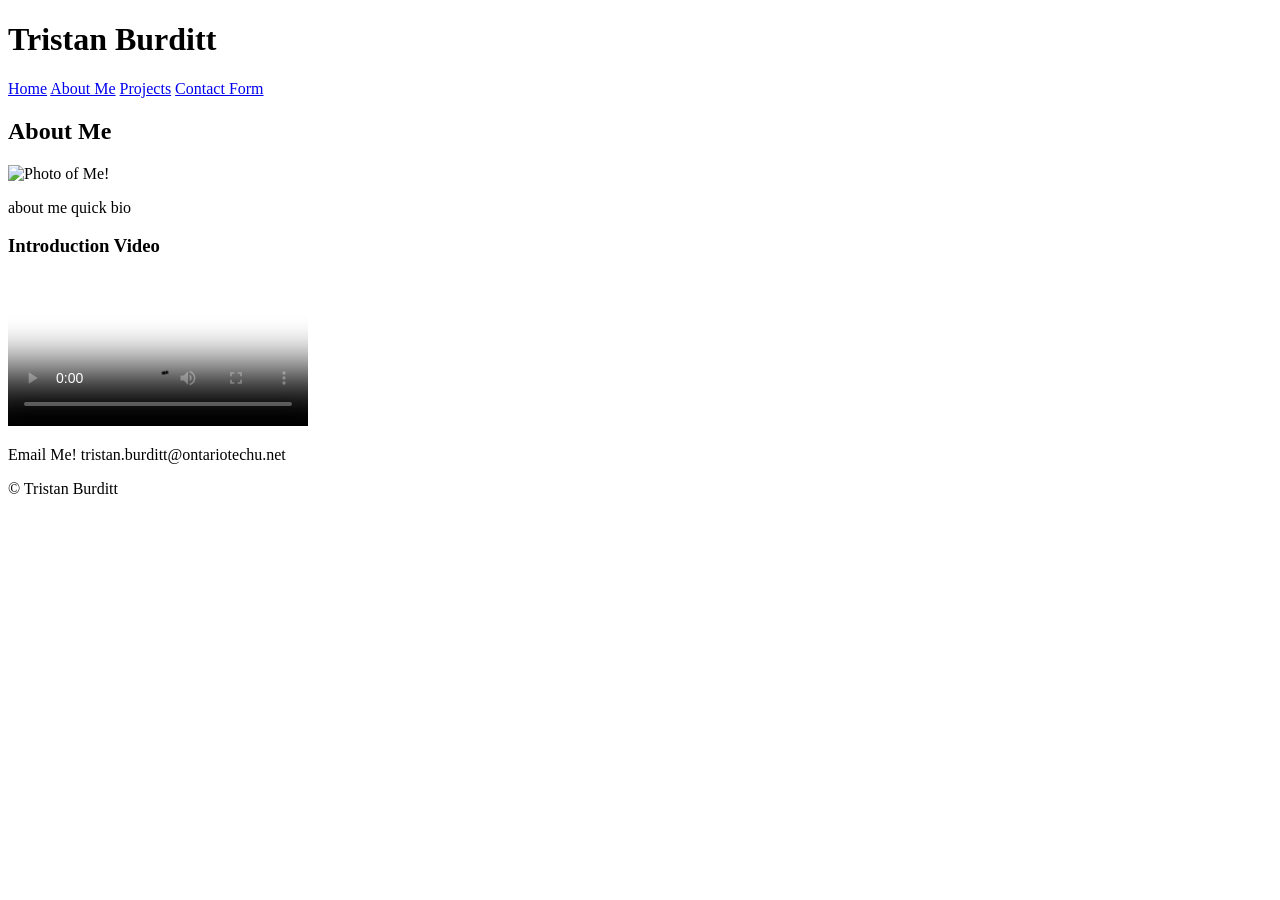
==== about.html @ fdf86336 "adding rest of HTML skeleton" ====
<!DOCTYPE html>
<html lang="en">
    <head>
        <meta charset="UTF-8">
        <meta name="viewport" content="width=device-width, initial-scale=1.0">
        <title>Projects - Tristan Burditt</title>
        <link rel="stylesheet" href="css/style.css">
        <link rel="stylesheet" href="css/tablet.css">
        <link rel="stylesheet" href="css/mobile.css">
    </head>

    <body>
        <h1> Tristan Burditt </h1>

        <nav aria-label="Navigation">
            <a href="index.html">Home</a>
            <a href="about.html">About Me</a>
            <a href="projects.html">Projects</a>
            <a href="contact.html">Contact Form</a>
        </nav>

        <main>
            <section class="about">
                <h2>About Me</h2>

                <img src="content/picture link" alt="Photo of Me!" class="profile-image">

                <p>
                    about me quick bio 

                </p>

                <h3>Introduction Video</h3>
                <video controls poster="content/video-poster" class="intro-video">
                    <source src="content/intro.mp4" type="video/mp4">
                    Your browser does not support HTML5 Video.
                </video>
            </section>
        </main>
        <footer>
            <p>Email Me! tristan.burditt@ontariotechu.net</p>
            <p>&copy; Tristan Burditt</p>
        </footer>
    </body>
</html>
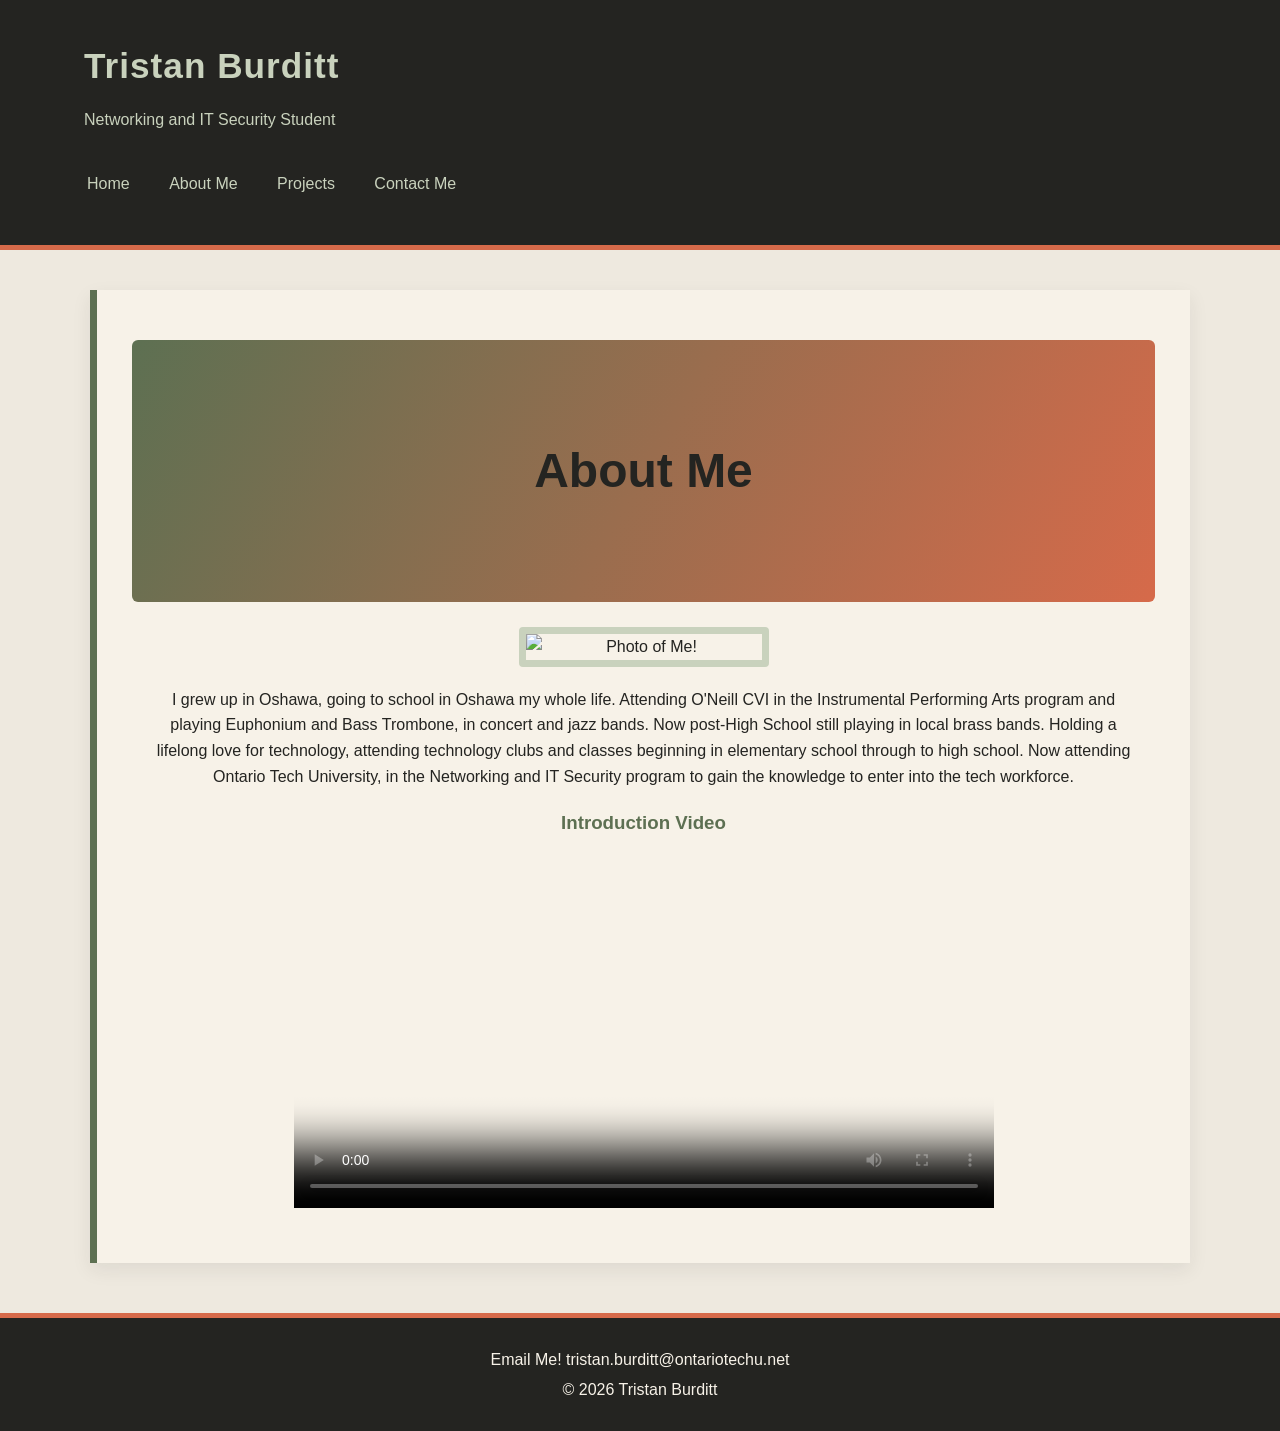
==== commit b4d729d5: "coherent and cohesive update" ====
--- a/about.html
+++ b/about.html
@@ -1,5 +1,12 @@
+<!--
+Tristan Burditt - 100982847
+Assignment 1
+Web & Script Programming
+about.html
+-->
 <!DOCTYPE html>
 <html lang="en">
+    <!--same head tag establishing site charteristics-->
     <head>
         <meta charset="UTF-8">
         <meta name="viewport" content="width=device-width, initial-scale=1.0">
@@ -10,36 +17,46 @@
     </head>
 
     <body>
-        <h1> Tristan Burditt </h1>
+        <!--same header/navbar containing page redirects-->
+        <header>
+            <h1> Tristan Burditt </h1>
+            <p>Networking and IT Security Student</p>
 
-        <nav aria-label="Navigation">
-            <a href="index.html">Home</a>
-            <a href="about.html">About Me</a>
-            <a href="projects.html">Projects</a>
-            <a href="contact.html">Contact Form</a>
-        </nav>
+            <nav aria-label="Navigation">
+                <a href="index.html">Home</a>
+                <a href="about.html">About Me</a>
+                <a href="projects.html">Projects</a>
+                <a href="contact.html">Contact Me</a>
+            </nav>
+        </header>
 
         <main>
             <section class="about">
-                <h2>About Me</h2>
+                <!--establishing banner-->
+                <div class="projects-banner">
+                    <h2>About Me</h2>
+                </div>
 
-                <img src="content/picture link" alt="Photo of Me!" class="profile-image">
+                <img src="content/image.JPG" alt="Photo of Me!" class="profile-image">
 
                 <p>
-                    about me quick bio 
+                    I grew up in Oshawa, going to school in Oshawa my whole life. Attending O'Neill CVI in the Instrumental Performing Arts program and playing 
+                    Euphonium and Bass Trombone, in concert and jazz bands. Now post-High School still playing in local brass bands. Holding a lifelong love for technology, attending technology clubs and classes beginning in elementary school through to high school. 
+                    Now attending Ontario Tech University, in the Networking and IT Security program to gain the knowledge to enter into the tech workforce.
 
                 </p>
 
                 <h3>Introduction Video</h3>
-                <video controls poster="content/video-poster" class="intro-video">
+                <video controls poster="content/video-poster.JPG" class="intro-video">
                     <source src="content/intro.mp4" type="video/mp4">
                     Your browser does not support HTML5 Video.
                 </video>
             </section>
         </main>
+        <!--same footer across the site containing email and copyright-->
         <footer>
             <p>Email Me! tristan.burditt@ontariotechu.net</p>
-            <p>&copy; Tristan Burditt</p>
+            <p>&copy; 2026 Tristan Burditt</p>
         </footer>
     </body>
 </html>
--- a/css/style.css
+++ b/css/style.css
@@ -0,0 +1,309 @@
+/* general page elements */
+* {
+    box-sizing: border-box;
+}
+
+html {
+    scroll-behavior: smooth;
+}
+
+body {
+    margin: 0;
+    font-family: Arial, Helvetica, sans-serif;
+    line-height: 1.6;
+    color: #242421;
+    background-color: #eee9df;
+}
+
+/*header/navbar*/
+
+header {
+    background-color: #242421;
+    color: #f7f2e8;
+    padding: 28px 5%;
+    border-bottom: 5px solid #d66a4a;
+}
+
+
+header h1 {
+    margin: 0;
+    font-size: 2.2rem;
+    letter-spacing: 1px;
+
+
+}
+
+header p {
+    margin: 3px 0 18px;
+    color: #c9d2bd
+}
+
+nav {
+    text-align: left;
+    padding: 8px;
+}
+
+nav a {
+    display: inline-block;
+    color: #c9d2bd;
+    text-decoration: none;
+    padding: 8px 14px;
+    margin: 3px 5px 3px 0;
+    border: 1px solid transparent;
+}
+
+nav a:hover, nav a:focus {
+    color:#242421;
+    background-color: #c9d2bd;
+    border-color: #c9d2bd
+
+}
+/* page layout */
+main {
+    width: 90%;
+    max-width: 1100px;
+    margin: 40px auto;
+}
+
+section {
+    margin-bottom: 35px;
+}
+
+body h1{
+    padding: 10px 20px;
+    color: #c9d2bd;
+}
+body p{
+    padding: 0px 20px;
+
+}
+
+
+h2{
+    font-size: 2rem;
+    padding: 75px 8%;
+    text-align: center;
+    border-radius: 8px;
+}
+
+h3 {
+    color: #5d7052;
+}
+
+.hero {
+    min-height: 420px;
+    padding: 75px 8%;
+    text-align: center;
+    border-radius: 8px;
+
+    /*linear gradient */
+
+    background: linear-gradient(
+        120deg
+        #c9d2bd
+        #eee9df 55%
+        #d66a4a
+    );
+
+    box-shadow: 0 10px 25px rgba(36, 36, 33, 0.12)
+}
+
+.hero h2 {
+    background: linear-gradient(120deg, #5d7052, #d66a4a);
+    font-size: 3rem;
+    margin-bottom: 10px;
+    
+}
+
+.hero p {
+    max-width: 650px;
+    margin: 0 auto 25px;
+    margin-top: 40px;
+    font-size: 1.15rem;
+}
+
+/* angled linear gradient on the submit button*/
+
+.projects-link {
+    margin: 28px 0 0;
+}
+
+.projects-link a:hover, .projects-link a:focus{
+    color: #5d7052;
+    border-bottom-color: #5d7052;
+}
+
+button {
+    display: inline-block;
+    padding: 11px 22px;
+    border: 0;
+    border-radius: 4px;
+    color: #fff;
+    background: linear-gradient(135deg, #5d7052, #d66a4a);
+    font-weight: bold;
+    cursor: pointer;
+}
+
+button:hover, button:focus{
+    opacity: 0.85;
+}
+
+/*about section*/
+.about {
+    background-color: #f7f2e8;
+    padding: 35px;
+    border-left: 7px solid #5d7052;
+    box-shadow: 0 7px 18px rgba(36, 36, 33, 0.08);
+    text-align: center;
+}
+
+.profile-image {
+    display: block;
+    width: 250px;
+    max-width: 100%;
+    height: auto;
+    margin: 20px auto;
+    border: 7px solid #c9d2bd;
+    border-radius: 4px;
+}
+
+.intro-video {
+    display: block;
+    width: 80%;
+    max-width: 700px;
+    margin: 20px auto
+}
+
+/*projects section*/
+
+#projects {
+    text-align: center
+}
+
+/*linear gradient*/
+.projects-banner {
+    background: linear-gradient(120deg, #5d7052, #d66a4a);
+    color: #242421;
+    
+    padding: 18px;
+    margin: 15px 0 25px;
+    text-align: center;
+    
+    border-radius: 6px;
+    
+}
+
+.projects-banner h2 {
+    margin: 0;
+    font-size: 3rem;
+}
+
+.projects-link {
+    display:block;
+    width: 90%;
+    max-width: 760px;
+    margin: 22px auto;
+    color: inherit;
+    text-decoration: none;
+}
+
+.card {
+    background-color: #f7f2e8;
+    color: #242421;
+    width: 100%;
+    margin: 0;
+    padding: 25px 30px;
+    text-align: center;
+    border-top: 5px solid #d66a4a;
+    border-radius: 3px;
+    box-shadow: 0 7px 18px rgba(36, 36, 33, 0.10);
+    margin-bottom: 30px;
+
+}
+
+.projects-link:hover.card, .projects-link:focus .card {
+    border-top-color: #5d7052;
+    box-shadow: 0 9px 22px rgba(36, 36, 33, 0.18)
+}
+
+.card h3{
+    margin-top: 0;
+}
+.card p{
+    margin-bottom: 10px;
+}
+
+.project-action {
+    color: #5d7052;
+    font-weight: bold;
+}
+
+/*contact section*/
+
+.contact {
+    background-color: #f7f2e8;
+    max-width: 760px;
+    margin: 0 auto;
+    padding: 35px;
+    border-top: 5px solid #5d7052;
+    box-shadow: 0 7px 18px rgba(36, 36, 33, 0.08) ;
+    text-align: center;
+}
+
+form {
+    width: 100%
+}
+
+label {
+    display: block;
+    margin-top: 18px;
+    margin-bottom: 5px;
+    color: #242421;
+    font-weight: bold;
+
+}
+
+input, textarea{
+    display: block;
+    width: 100%;
+    padding: 12px;
+    margin: 0;
+    border: 2px solid #c9d2bd;
+    border-radius: 3px;
+    background-color: #fffdf8;
+    color: #242421;
+    font-family: inherit;
+}
+
+input:invalid,textarea:invalid{
+    border: 2px solid #d66a4a;
+}
+
+input:valid, textarea:valid {
+    border: 1px solid #5d7052
+}
+
+input:focus, textarea:focus {
+    outline: 2px solid #5d7052;
+    outline-offset: 2px;
+    border-color: #d66a4a
+}
+
+/* footer */
+
+footer {
+    margin-top: 50px;
+    padding: 25px 5%;
+    text-align: center;
+    color: #f7f2e8;
+    background-color: #242421;
+    border-top: 5px solid #d66a4a;
+}
+footer p {
+    margin: 4px;
+}
+
+img, video {
+    max-width: 100%;
+}
+
